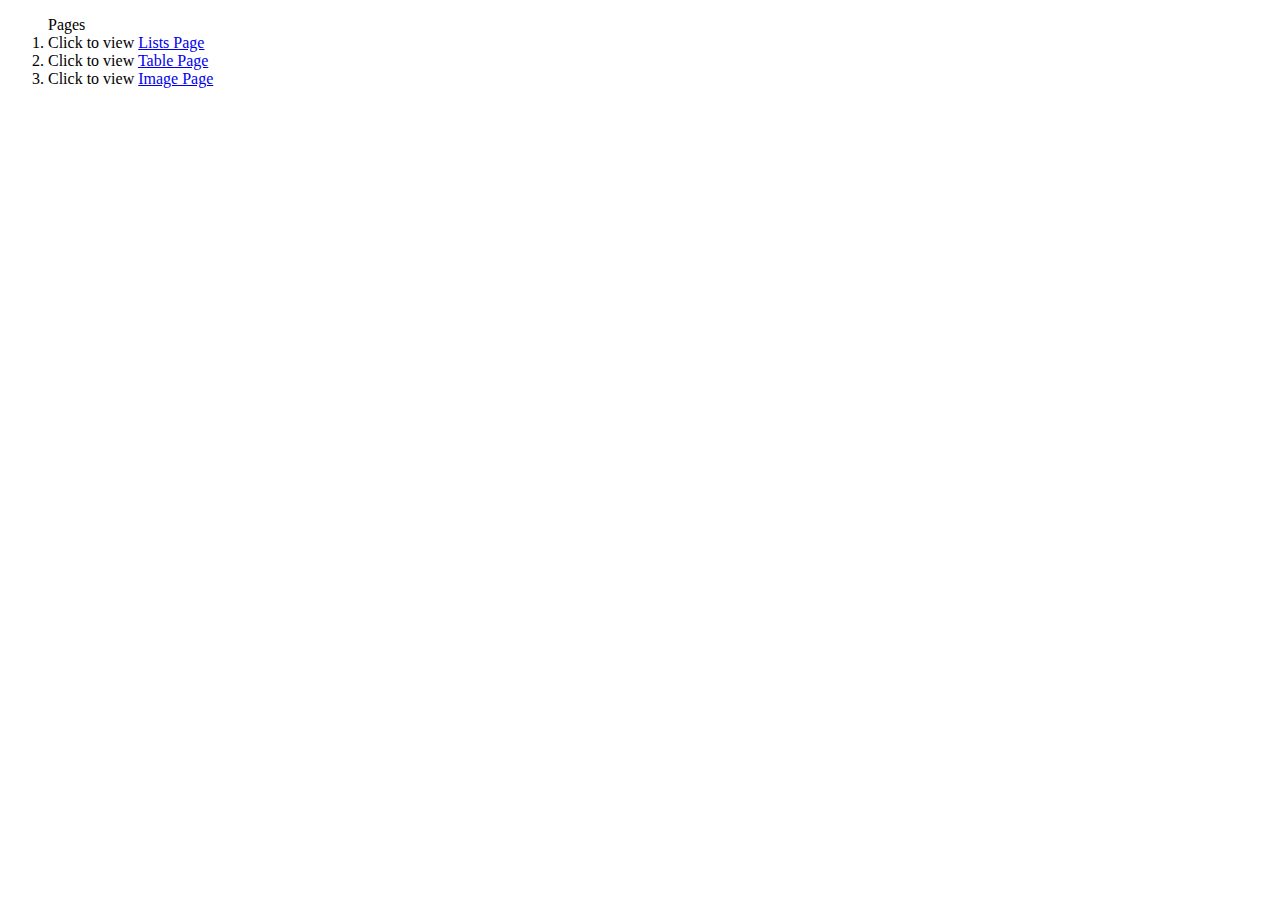
==== Index.html @ d93a6fea "Added links to link page" ====
<!DOCTYPE html>
<html>
    <head>
        <title>My Webpage</title>
    </head>
    <body>
      <ol>Pages
      <li> Click to view <a href="Lists Page.html">Lists Page</a></li>
      <li> Click to view <a href="Table Page.html">Table Page</a></li>
      <li> Click to view <a href="Image Page.html">Image Page</a></li>
      </ol>
    </body>
</html>
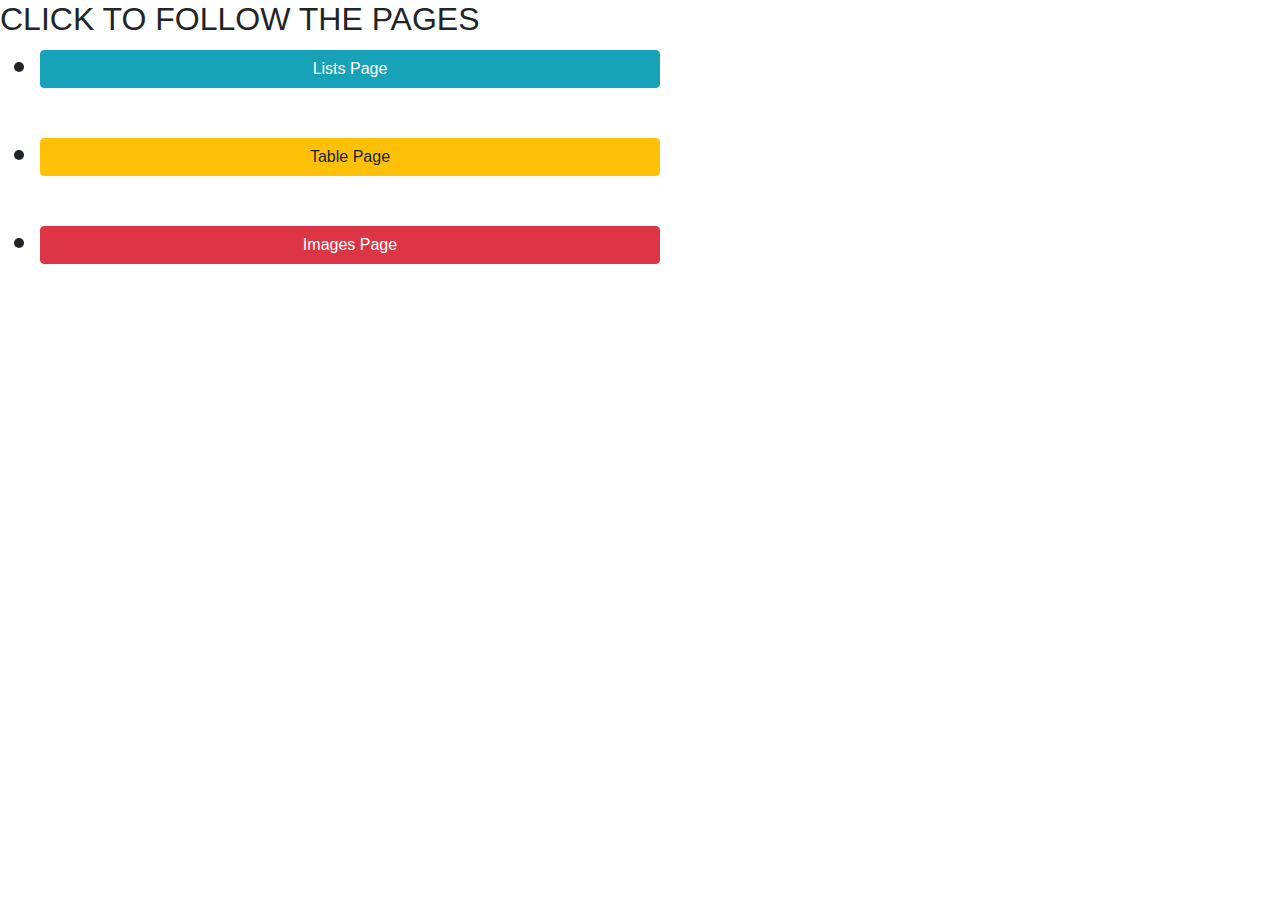
==== commit 7a8ca645: "Project 0 almost finished, left only SCSS , SCSS Nesting and SCSS Inheritance" ====
--- a/Index.html
+++ b/Index.html
@@ -2,12 +2,17 @@
 <html>
     <head>
         <title>My Webpage</title>
+        <link rel="stylesheet" href="https://stackpath.bootstrapcdn.com/bootstrap/4.3.1/css/bootstrap.min.css" integrity="sha384-ggOyR0iXCbMQv3Xipma34MD+dH/1fQ784/j6cY/iJTQUOhcWr7x9JvoRxT2MZw1T" crossorigin="anonymous">
+        	<link rel="stylesheet" href="style.css">
     </head>
     <body>
-      <ol>Pages
-      <li> Click to view <a href="Lists Page.html">Lists Page</a></li>
-      <li> Click to view <a href="Table Page.html">Table Page</a></li>
-      <li> Click to view <a href="Image Page.html">Image Page</a></li>
-      </ol>
+      <h2> CLICK TO FOLLOW THE PAGES <h2>
+      <ul id="List">
+      <li><h3> <button onclick="location.href = 'Lists Page.html';"type="button" class="btn btn-info" style="width: 50%;">Lists Page</button></h3></li>
+      <br>
+      <li><h3> <button onclick="location.href = 'Table Page.html';"type="button" class="btn btn-warning" style="width: 50%;">Table Page</button></h3></li>
+      <br>
+      <li><h3> <button onclick="location.href = 'Image Page.html';"type="button" class="btn btn-danger" style="width: 50%;">Images Page</button></h3></li>
+    </ul>
     </body>
 </html>
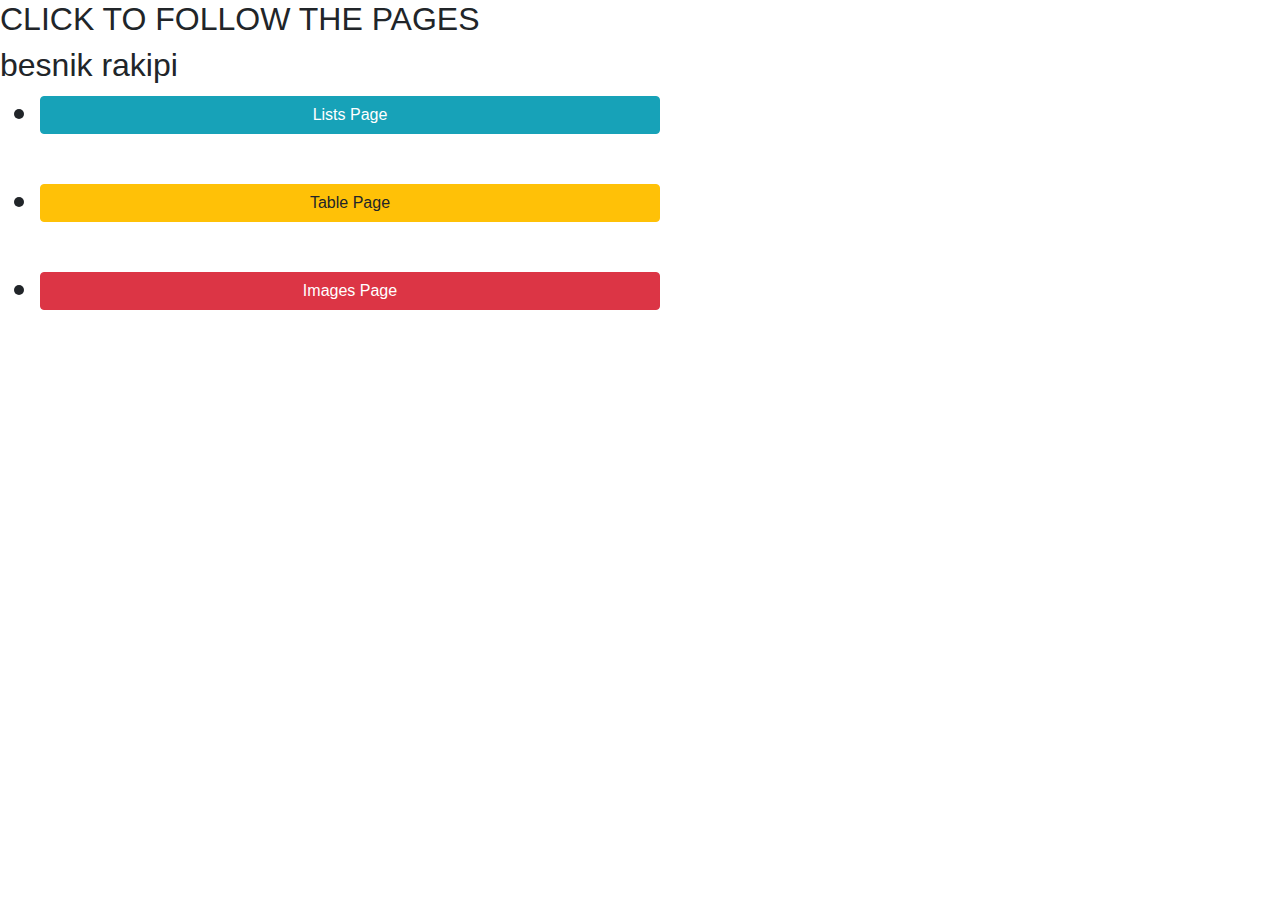
==== commit e6b2b302: "test comit" ====
--- a/Index.html
+++ b/Index.html
@@ -7,6 +7,7 @@
     </head>
     <body>
       <h2> CLICK TO FOLLOW THE PAGES <h2>
+          <h2> besnik rakipi  <h2>
       <ul id="List">
       <li><h3> <button onclick="location.href = 'Lists Page.html';"type="button" class="btn btn-info" style="width: 50%;">Lists Page</button></h3></li>
       <br>
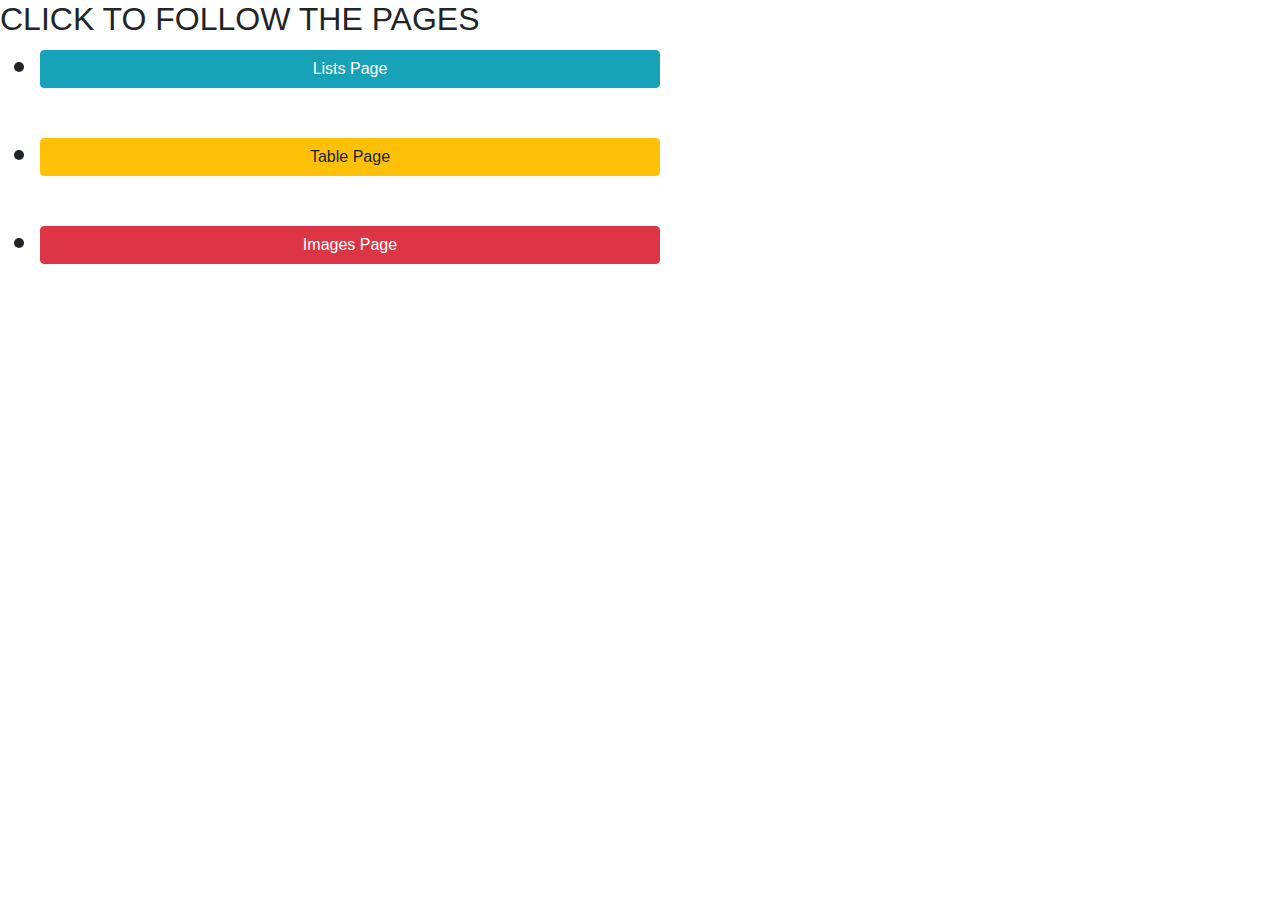
==== commit 91b02195: "Update Index.html" ====
--- a/Index.html
+++ b/Index.html
@@ -7,7 +7,7 @@
     </head>
     <body>
       <h2> CLICK TO FOLLOW THE PAGES <h2>
-          <h2> besnik rakipi  <h2>
+    
       <ul id="List">
       <li><h3> <button onclick="location.href = 'Lists Page.html';"type="button" class="btn btn-info" style="width: 50%;">Lists Page</button></h3></li>
       <br>
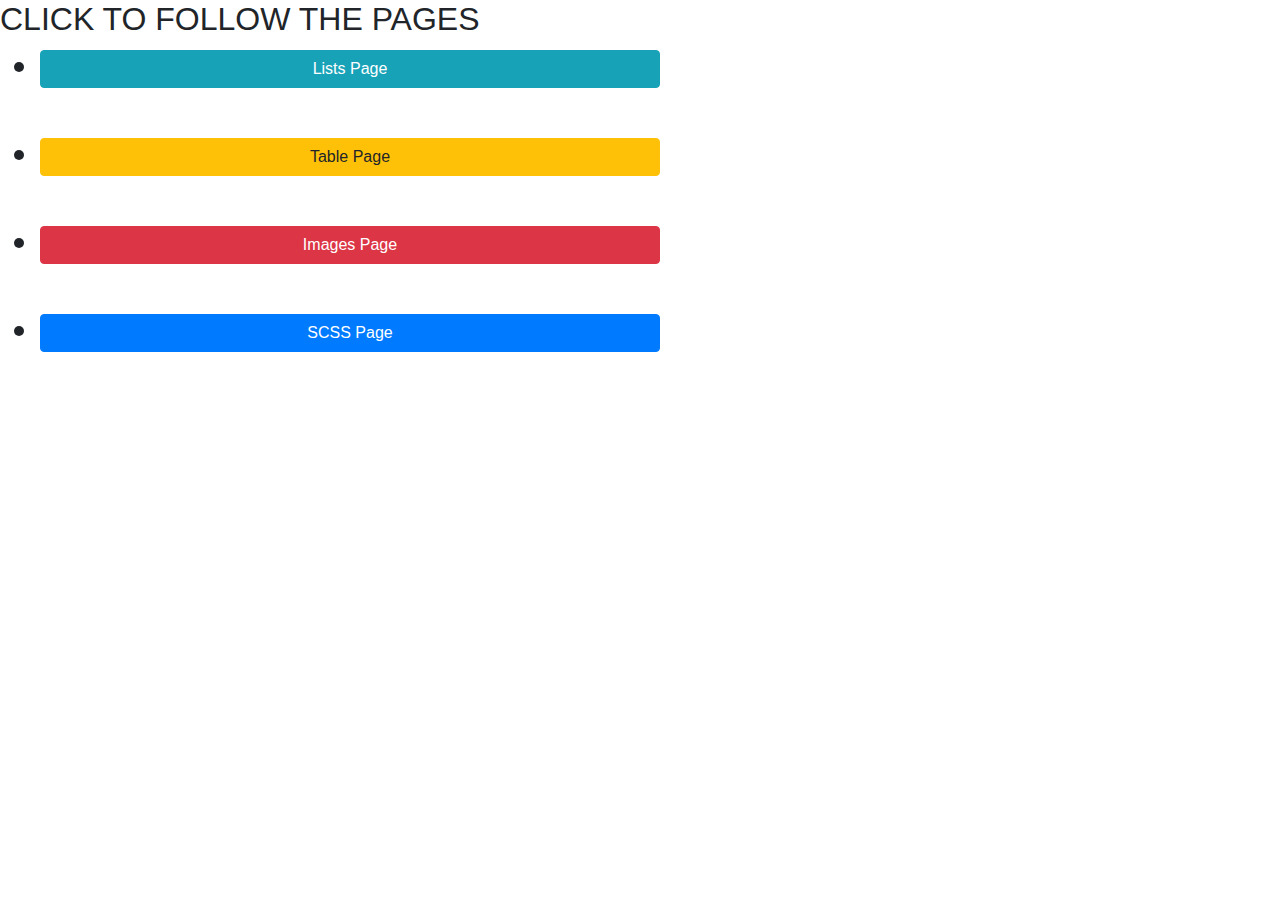
==== commit d14a1f41: "testing scss properties" ====
--- a/Index.html
+++ b/Index.html
@@ -7,13 +7,15 @@
     </head>
     <body>
       <h2> CLICK TO FOLLOW THE PAGES <h2>
-    
+
       <ul id="List">
       <li><h3> <button onclick="location.href = 'Lists Page.html';"type="button" class="btn btn-info" style="width: 50%;">Lists Page</button></h3></li>
       <br>
       <li><h3> <button onclick="location.href = 'Table Page.html';"type="button" class="btn btn-warning" style="width: 50%;">Table Page</button></h3></li>
       <br>
       <li><h3> <button onclick="location.href = 'Image Page.html';"type="button" class="btn btn-danger" style="width: 50%;">Images Page</button></h3></li>
+      <br>
+      <li><h3> <button onclick="location.href = 'Scss Page.html';"type="button" class="btn btn-primary" style="width: 50%;">SCSS Page</button></h3></li>
     </ul>
     </body>
 </html>
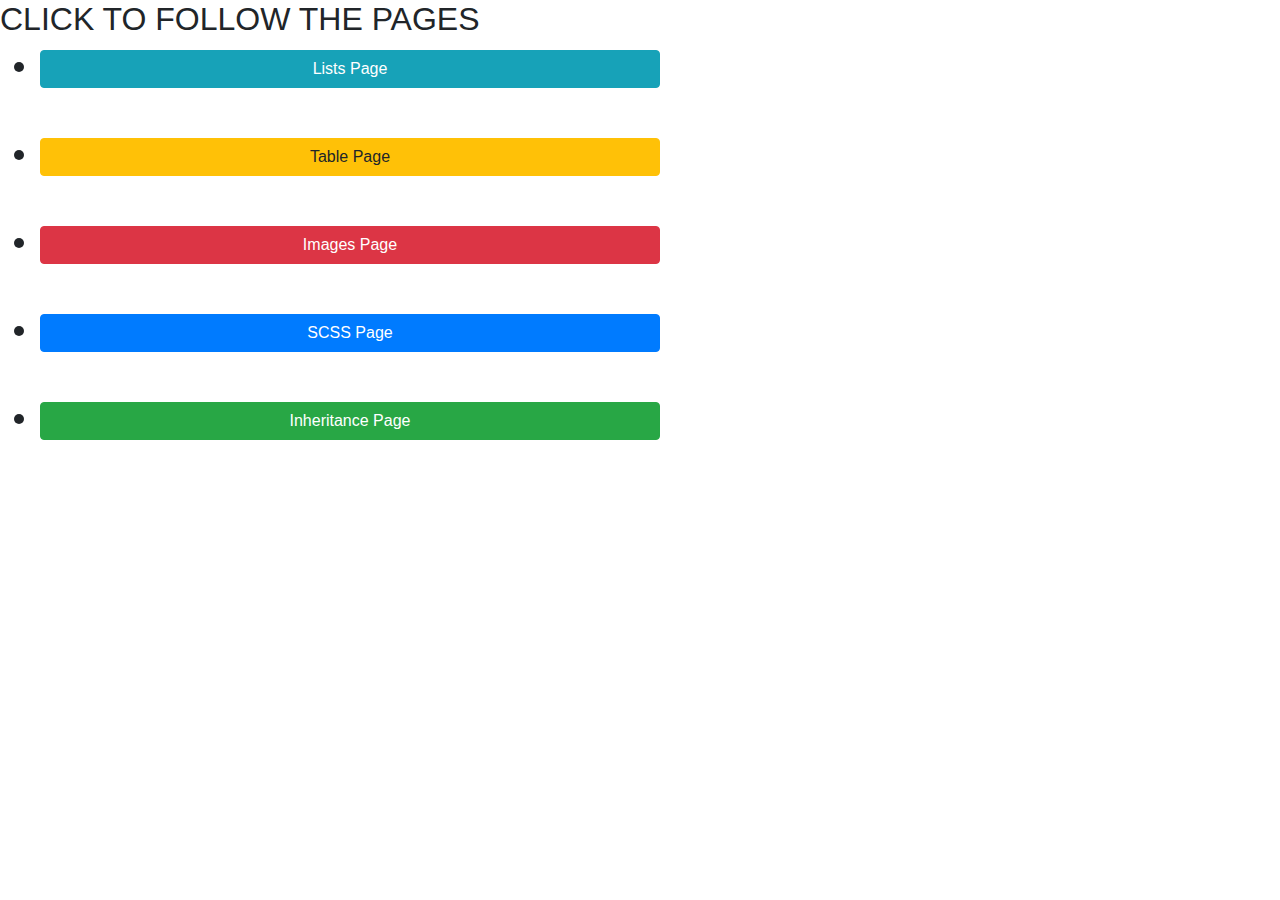
==== commit 7e133ffd: "Added SCSS page, with SCSS elements,and SCSS Inheritance Page with SCSS Inheritance implemented with" ====
--- a/Index.html
+++ b/Index.html
@@ -16,6 +16,8 @@
       <li><h3> <button onclick="location.href = 'Image Page.html';"type="button" class="btn btn-danger" style="width: 50%;">Images Page</button></h3></li>
       <br>
       <li><h3> <button onclick="location.href = 'Scss Page.html';"type="button" class="btn btn-primary" style="width: 50%;">SCSS Page</button></h3></li>
+      <br>
+      <li><h3> <button onclick="location.href = 'Inheritance Page.html';"type="button" class="btn btn-success" style="width: 50%;">Inheritance Page</button></h3></li>
     </ul>
     </body>
 </html>
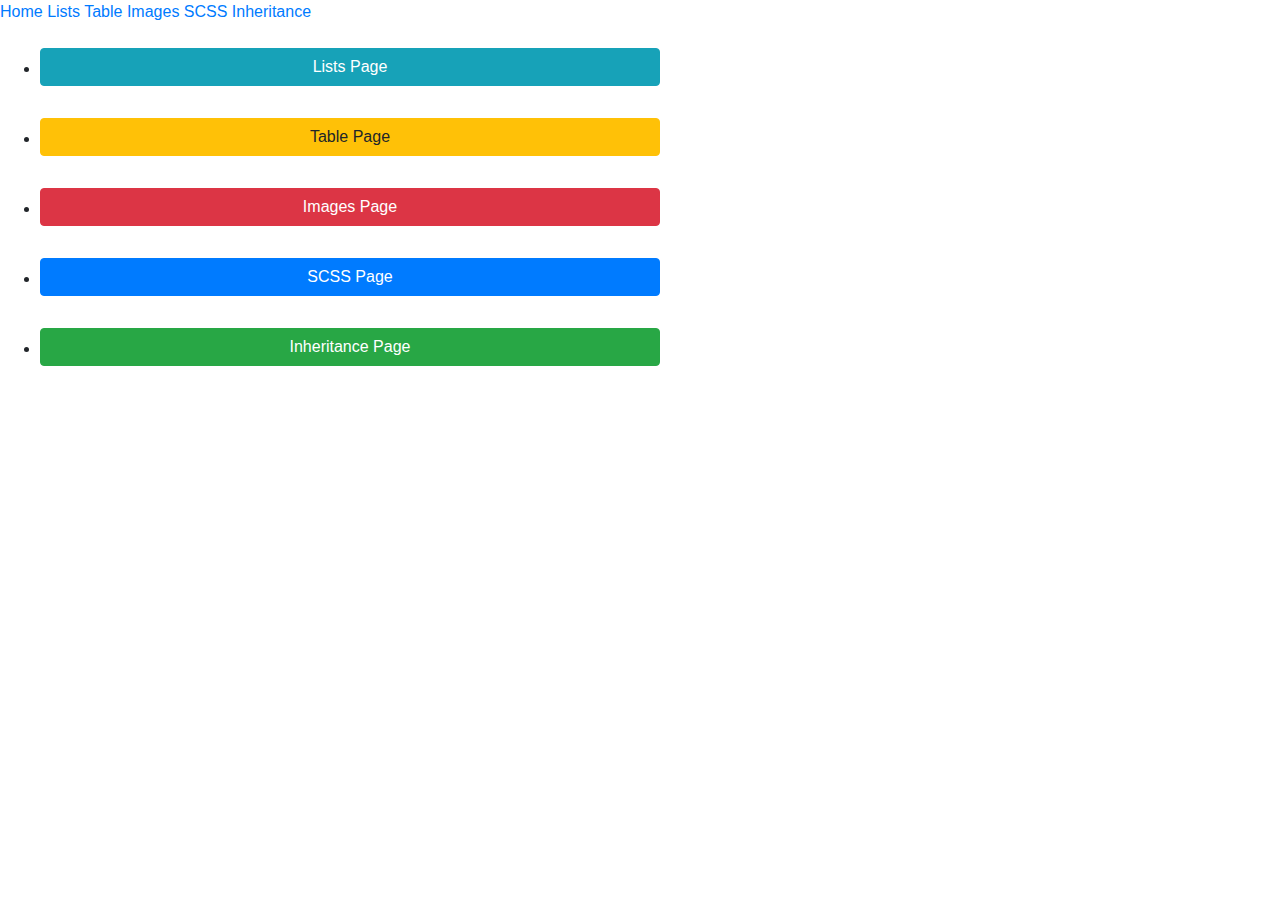
==== commit 655f73c8: "Added NavBar, Styled NavBar, Removed Go to Index page button" ====
--- a/Index.html
+++ b/Index.html
@@ -6,8 +6,16 @@
         	<link rel="stylesheet" href="style.css">
     </head>
     <body>
-      <h2> CLICK TO FOLLOW THE PAGES <h2>
+  <div class="topnav">
+  <a class="active" href="Index.html">Home</a>
+  <a href="Lists Page.html">Lists</a>
+  <a href="Table Page.html">Table</a>
+  <a href="Image Page.html">Images</a>
+  <a href="Scss Page.html">SCSS</a>
+  <a href="Inheritance Page.html">Inheritance</a>
+</div>
 
+<br>
       <ul id="List">
       <li><h3> <button onclick="location.href = 'Lists Page.html';"type="button" class="btn btn-info" style="width: 50%;">Lists Page</button></h3></li>
       <br>
